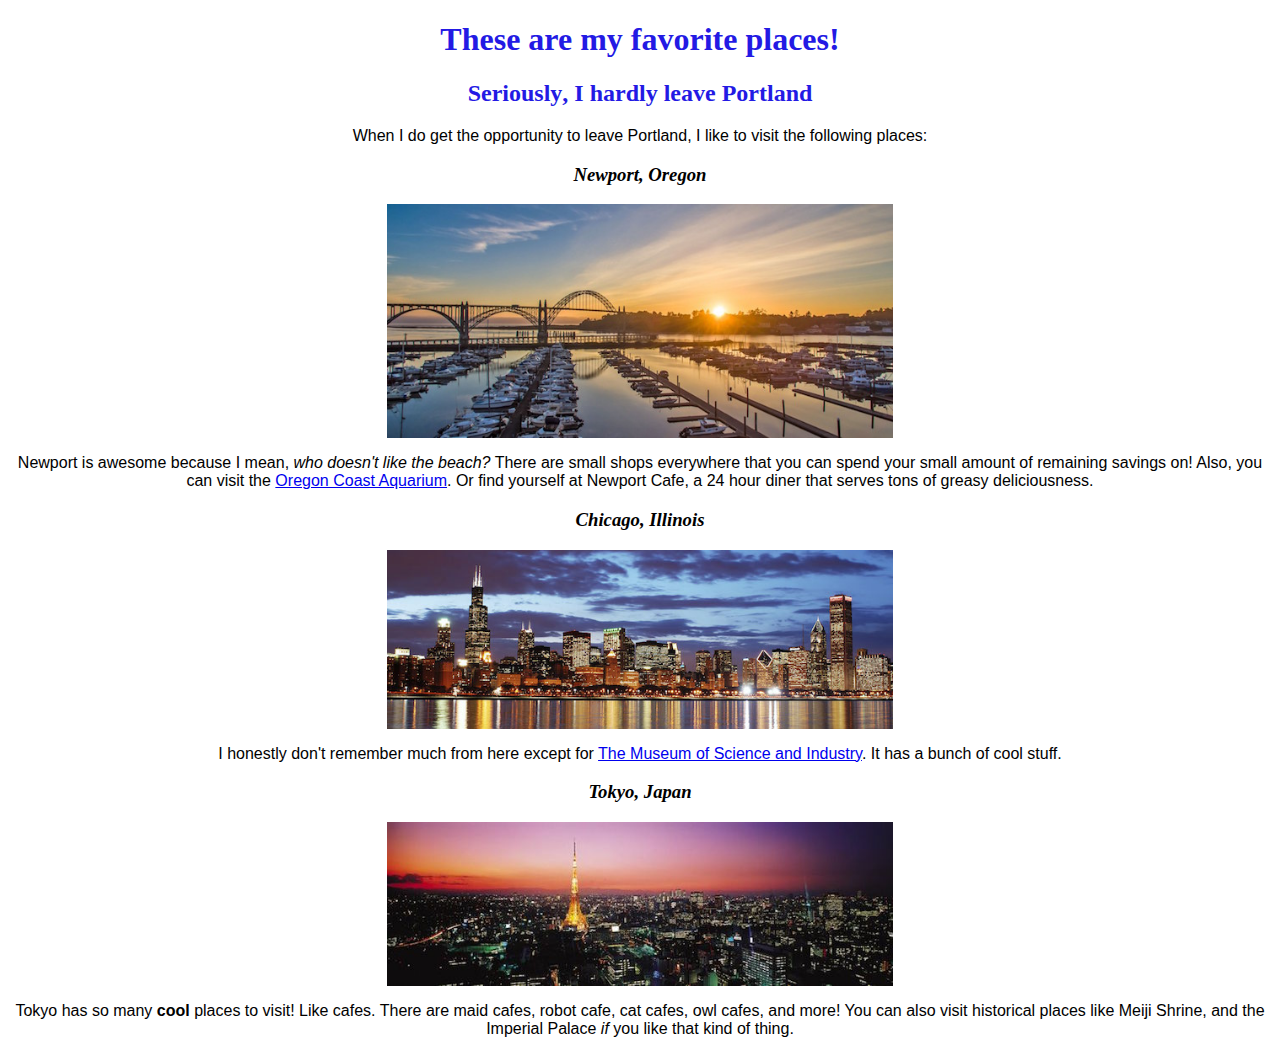
==== favorite-places.html @ 5f3667c3 "add css to my-first-webpage and favorite-places" ====
<!DOCTYPE html>
<html>
  <head>
    <link href="css/places.css" rel="stylesheet" type="text/css">
    <title>Favorite Places</title>
  </head>
  <body>
    <h1>These are my favorite places!</h1>
    <h2><strong>Seriously</strong>, I hardly leave Portland</h2>
    <p>When I do get the opportunity to leave Portland, I like to visit the following places:</p>
    <h3>Newport, Oregon</h3>
    <img src="img/newport.jpg" alt="An image of the Newport skyline">
    <p>
      Newport is awesome because I mean, <em>who doesn't like the beach?</em> There are small shops everywhere that you can spend your small amount of remaining savings on! Also, you can visit the <a href="http://aquarium.org/?gclid=CPn3woqZo84CFZRbhgodDTsJ3Q">Oregon Coast Aquarium</a>. Or find yourself at Newport Cafe, a 24 hour diner that serves tons of greasy deliciousness.
    </p>
    <h3>Chicago, Illinois</h3>
    <img src="img/chicago.jpg" alt="An image of the Chicago skyline">
    <p>I honestly don't remember much from here except for <a href="http://www.msichicago.org/">The Museum of Science and Industry</a>. It has a bunch of cool stuff.
    </p>
    <h3>Tokyo, Japan</h3>
    <img src="img/tokyo.jpg" alt="An image of the Tokyo skyline">
    <p>
      Tokyo has so many <strong>cool</strong> places to visit! Like cafes. There are maid cafes, robot cafe, cat cafes, owl cafes, and more! You can also visit historical places like Meiji Shrine, and the Imperial Palace <em>if</em> you like that kind of thing.
    </p>
---- css/places.css ----
h1 {
  color: #231AE4;
  text-align: center;
}

h2 {
  color: #231AE4;
  text-align: center;
}

h3 {
  font-style: italic;
  text-align: center;
}

p {
  font-family: sans-serif;
  text-align: center;
}

ul {
  font-size: 20px;
  line-height: 30px;
  text-align: left;
}

img {
  margin: auto;
  display: block;
  width: 40%;
}
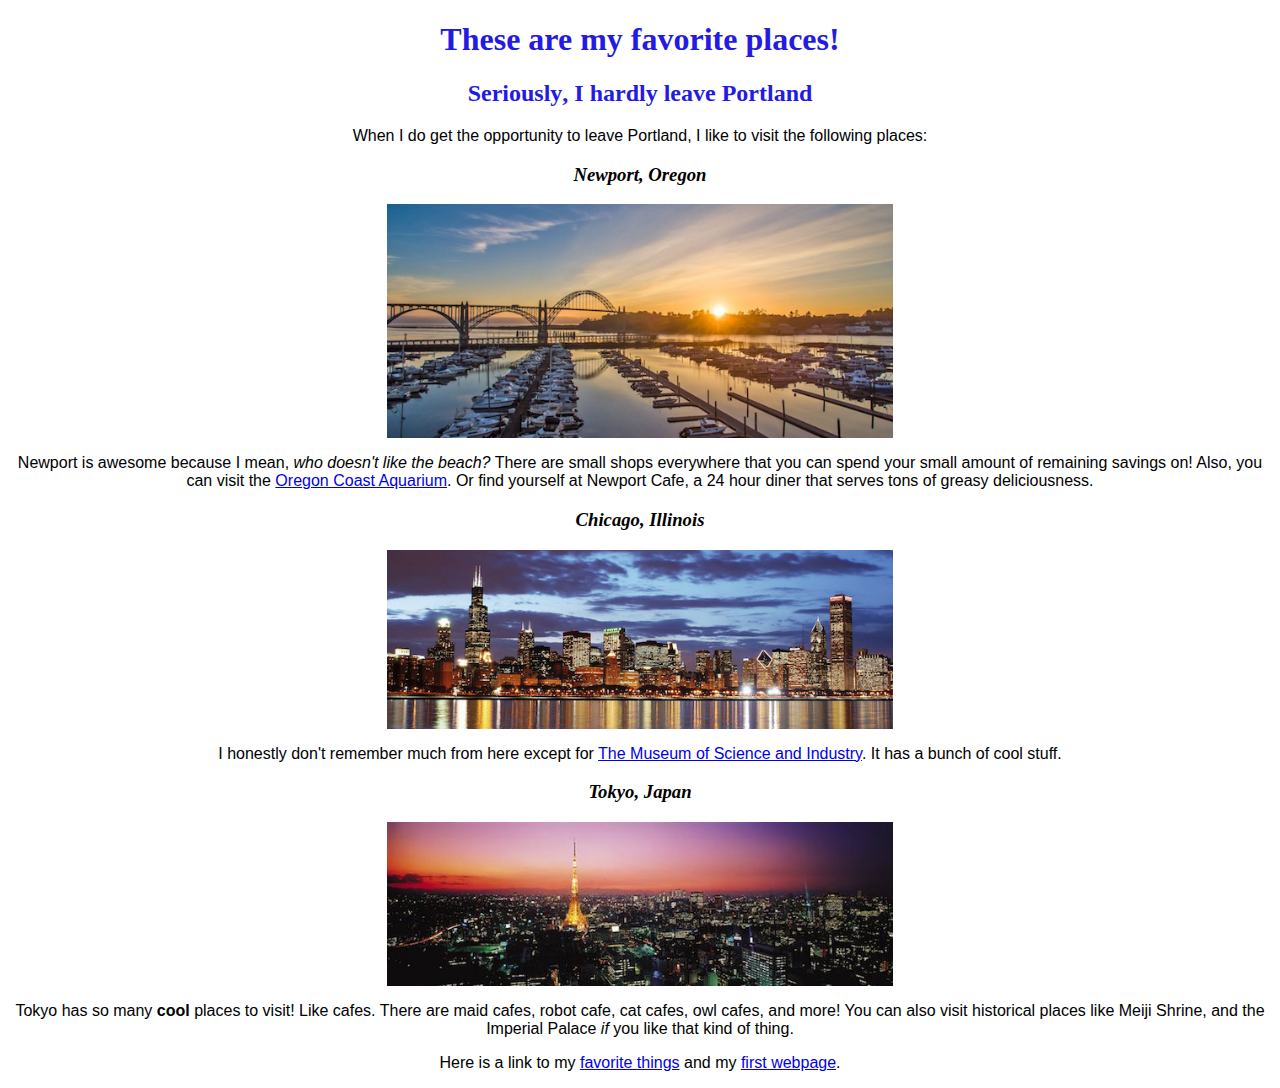
==== commit cfaf84a8: "add final.css and link pages" ====
--- a/favorite-places.html
+++ b/favorite-places.html
@@ -1,7 +1,7 @@
 <!DOCTYPE html>
 <html>
   <head>
-    <link href="css/places.css" rel="stylesheet" type="text/css">
+    <link href="css/final.css" rel="stylesheet" type="text/css">
     <title>Favorite Places</title>
   </head>
   <body>
@@ -22,3 +22,6 @@
     <p>
       Tokyo has so many <strong>cool</strong> places to visit! Like cafes. There are maid cafes, robot cafe, cat cafes, owl cafes, and more! You can also visit historical places like Meiji Shrine, and the Imperial Palace <em>if</em> you like that kind of thing.
     </p>
+    <p>
+      Here is a link to my <a href="favorite-things.html">favorite things</a> and my <a href="my-first-webpage.html">first webpage</a>.
+    </p>
--- a/css/final.css
+++ b/css/final.css
@@ -0,0 +1,31 @@
+h1 {
+  color: #231AE4;
+  text-align: center;
+}
+
+h2 {
+  color: #231AE4;
+  text-align: center;
+}
+
+h3 {
+  font-style: italic;
+  text-align: center;
+}
+
+p {
+  font-family: sans-serif;
+  text-align: center;
+}
+
+ul {
+  font-size: 20px;
+  line-height: 30px;
+  text-align: left;
+}
+
+img {
+  margin: auto;
+  display: block;
+  width: 40%;
+}
